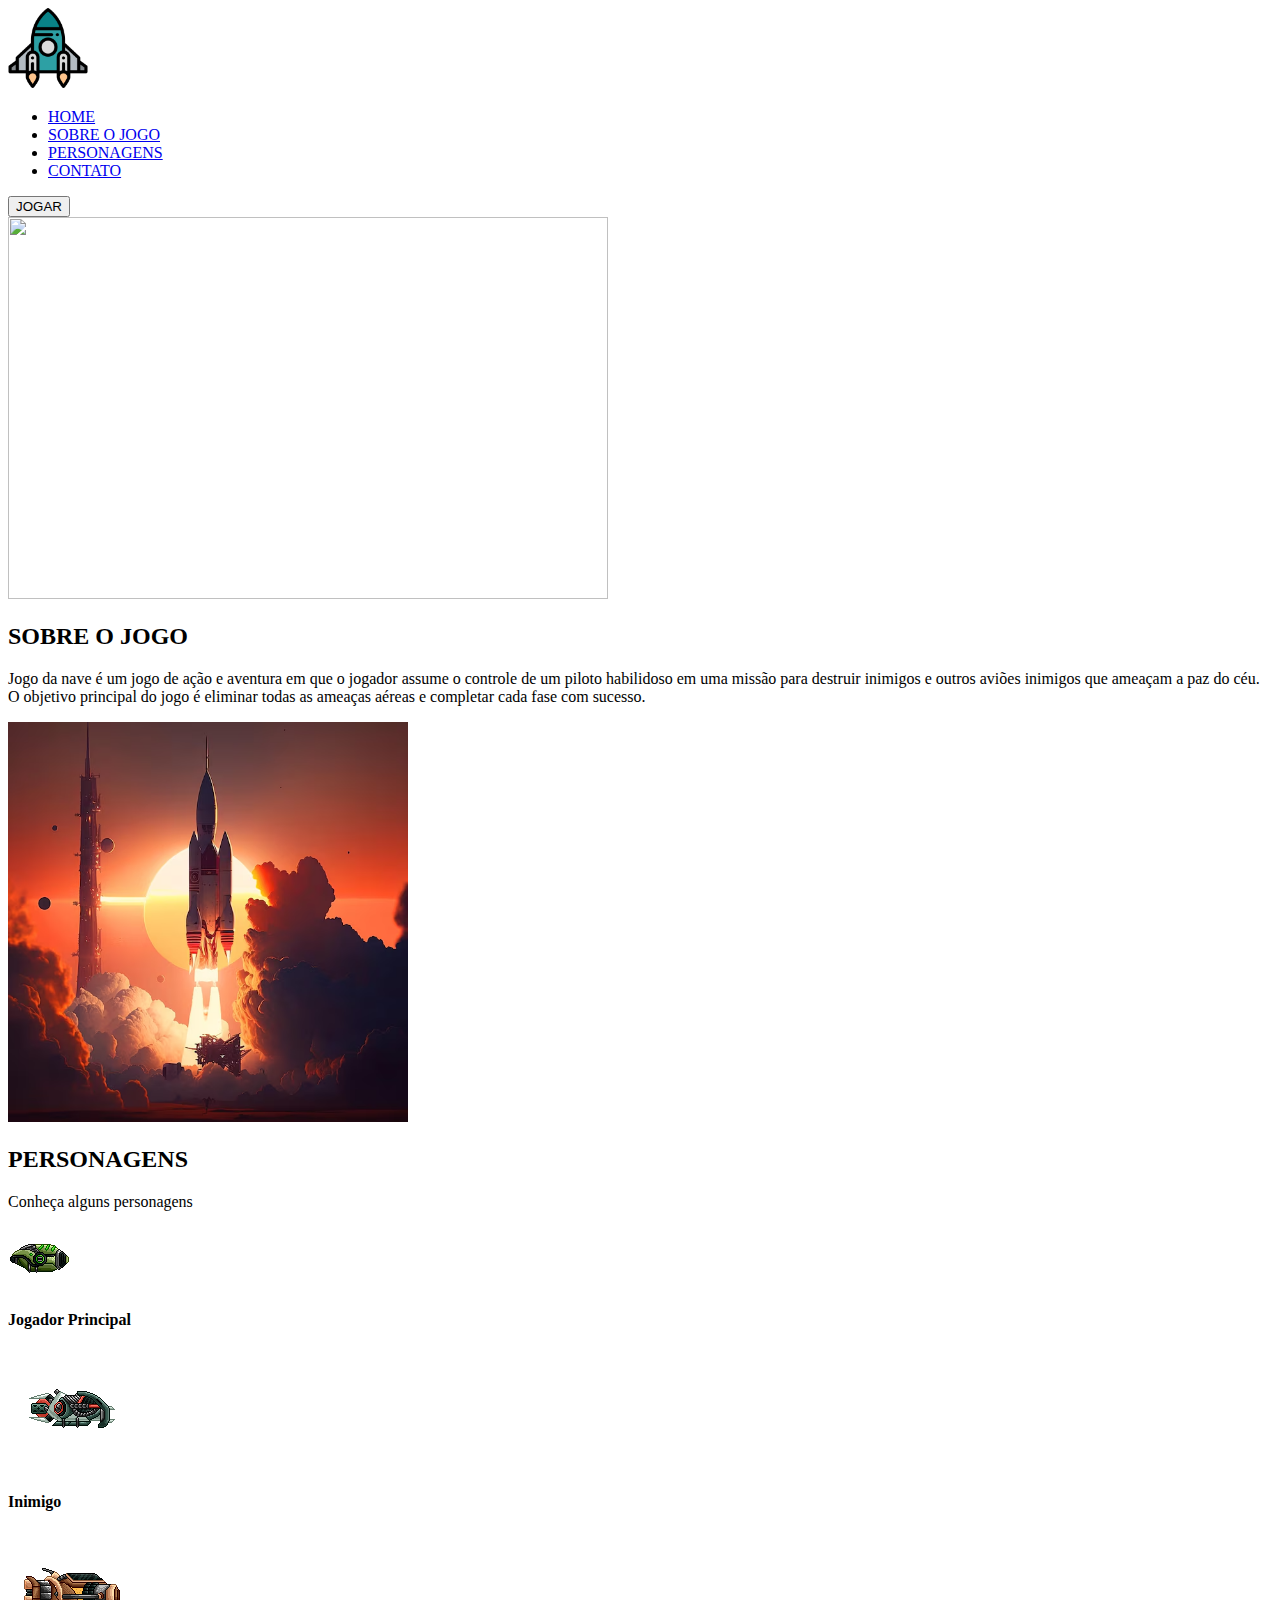
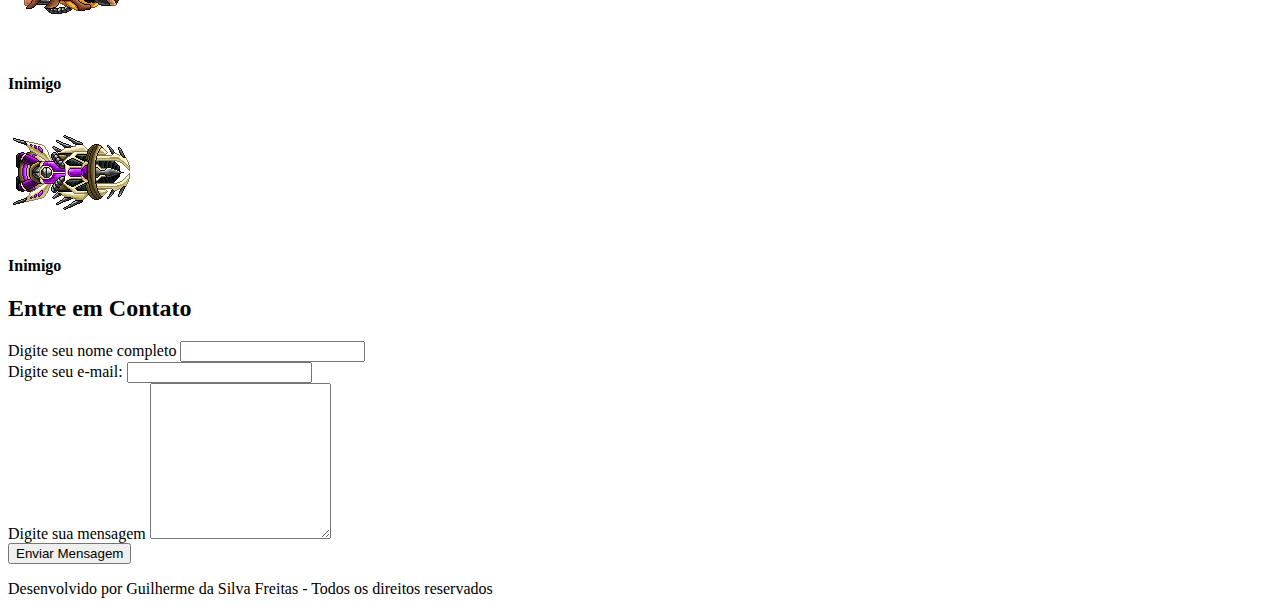
==== index.html @ e5a6dae8 "Add files via upload" ====
<!DOCTYPE html>
<html lang="pt-br">

    <head>
        <title>GALACTIC</title>
        <meta charset="utf-8">
        <meta name="description" content="site do game galactic">
        <link rel="stylesheet" href="css/style.css">
        <link rel="shortcut icon" href="imagens/icone.png">
<link rel="preconnect" href="https://fonts.googleapis.com">
<link rel="preconnect" href="https://fonts.gstatic.com" crossorigin>
<link href="https://fonts.googleapis.com/css2?family=Pixelify+Sans:wght@400..700&display=swap" rel="stylesheet">
<meta name="viewport" content="width=device-width, initial-scale=1.0">
    </head>


    <body>
        <header>
        <a href="index.html" title="home">
            <img src="imagens/icone.png" height="80px" width="80px" alt="logo game" title="logo game">
        </a>
        <nav>
            <ul>
                <li>
                    <a href="#home" title="Home">HOME</a>
                </li>
                <li>
                    <a href="#sobre-o-jogo" title="Sobre o Jogo">SOBRE O JOGO</a>
                </li>
                <li>
                    <a href="#personagens" title="Personagens">PERSONAGENS</a>
                </li>
                <li>
                    <a href="#contato" titel="Contato">CONTATO</a>
                </li>
            </ul>
        </nav>
        </header>
        <main>
            <section id="home">
                <div class="container">
                    <div class="centro">
                        <a href="jogo.html" alt="JOGAR" title="JOGAR GALACTIC">
                        <button type="submit">JOGAR</button>
                        </a>
                    </div>
                    <div class="img-jogar">
                        <img src="imagens/Screenshot_1.png" width="600" height="382px">
                    </div>
                </div>
            </section>
            <section id="sobre-o-jogo">
                <div class="centro2">
                    <h2>SOBRE O JOGO</h2>
                </div>
            <div class="container2">
            <div class="centro">
                <div class="txt">
                    <p>Jogo da nave é um jogo de ação e aventura em que o jogador assume o controle de um piloto habilidoso em uma missão para destruir inimigos e outros aviões inimigos que ameaçam a paz do céu. O objetivo principal do jogo é eliminar todas as ameaças aéreas e completar cada fase com sucesso.
                    </p>
                </div>
                <div class="imgnave">
                    <img src="imagens/nave3.png" width="400" height="400" alt="nave espacial" tiitle="nave espacial">
                </div>    
            </div> 
            </div>   
            </section>
            <section id="personagens">
                <div class="centro">
                    <h2>PERSONAGENS</h2>
                    <p>Conheça  alguns personagens</p>
                    <div class="grid">
                        <div class="coluna">
                            <img src="imagens/Ship1.png" alt="jogador" title="jogador">
                            <p><strong>Jogador Principal</strong></p>
                        </div>
                        <div class="coluna">
                            <img src="imagens/Ship3.png" alt="inimigo1" tittle="inimigo1">
                            <p><B>Inimigo</B></p>
                        </div>
                        <div class="coluna">
                            <img src="imagens/Ship4.png" alt="inimigo2" title="inimigo2">
                            <p><B>Inimigo</B></p>
                        </div>
                        <div class="coluna">
                            <img src="imagens/Ship6.png" alt="inimigo3" title="inimigo3">
                            <P><B>Inimigo</B></P>
                        </div>
                    </div>
                </div>
            </section>
            <section id="contato">
                <div class="centro">
                    <h2> Entre em Contato</h2>
                    <form name="FormContato">
                        <label for="nome">Digite seu nome completo</label>
                        <input type="text" name="nome" id="nome" required></input>
                        <br>
                        <label for="email"> Digite seu e-mail:</label>
                        <input type="email" name="email" id="email" required>
                        <br>
                        <label for="mensagem">Digite sua mensagem</label>
                        <textarea name="mensagem" id="mensagem" required rows="10"></textarea>
                        <br>
                        <button type="submit">Enviar Mensagem</button>
                    </form>
                </div>
            </section>
            
        </main>
        <footer>
            <p>Desenvolvido por Guilherme da Silva Freitas - Todos os direitos reservados</p>
        </footer>
    </body>
</html>
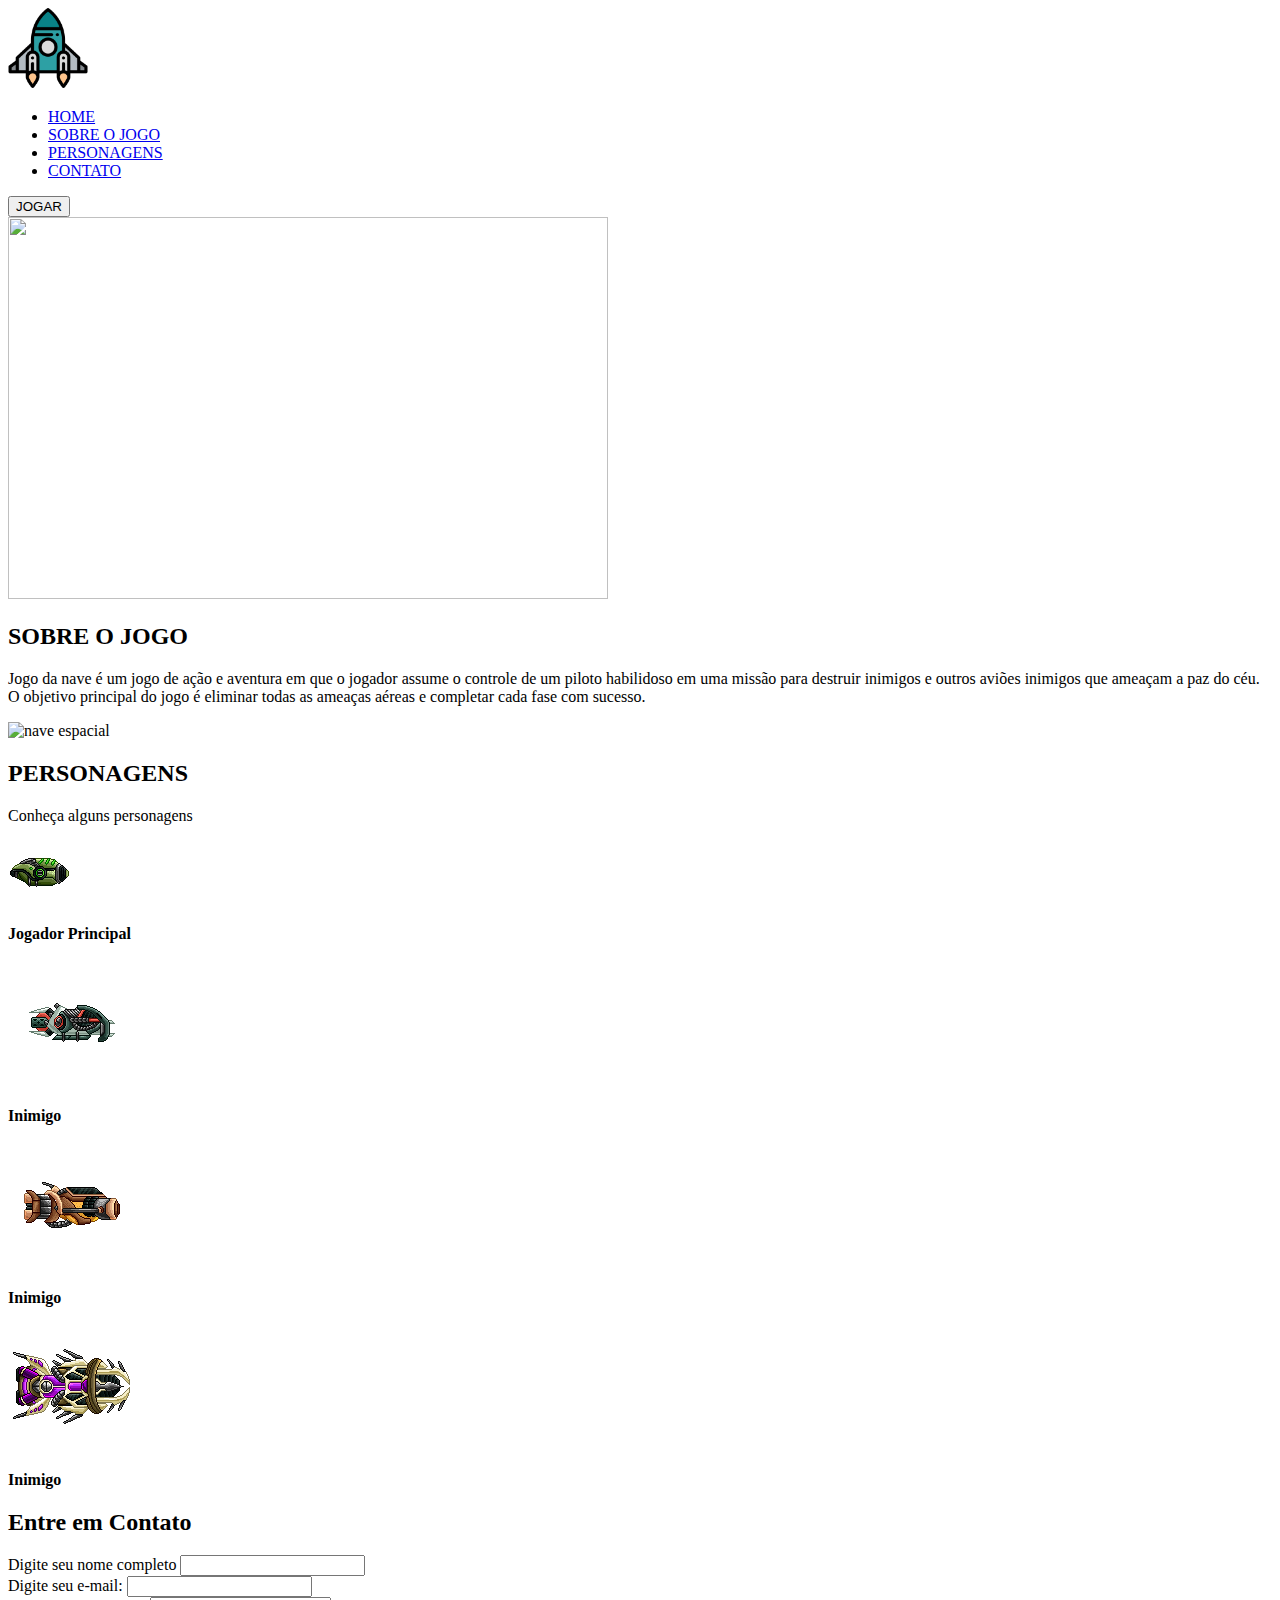
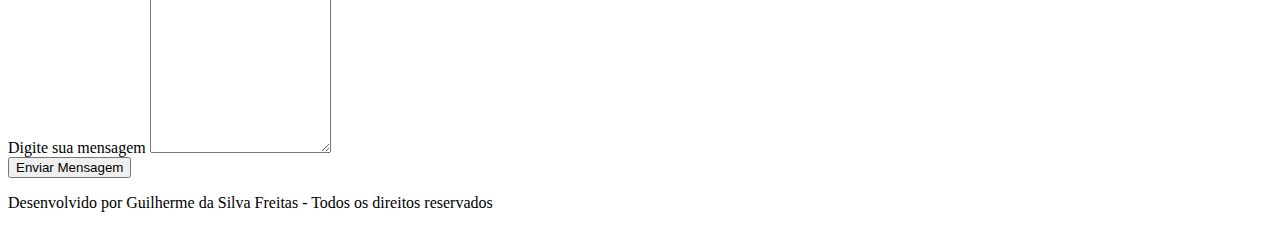
==== commit 9c7886c1: "Add files via upload" ====
--- a/index.html
+++ b/index.html
@@ -5,14 +5,13 @@
         <title>GALACTIC</title>
         <meta charset="utf-8">
         <meta name="description" content="site do game galactic">
-        <link rel="stylesheet" href="css/style.css">
+        <link rel="stylesheet" href="css/estilo.css">
         <link rel="shortcut icon" href="imagens/icone.png">
 <link rel="preconnect" href="https://fonts.googleapis.com">
 <link rel="preconnect" href="https://fonts.gstatic.com" crossorigin>
 <link href="https://fonts.googleapis.com/css2?family=Pixelify+Sans:wght@400..700&display=swap" rel="stylesheet">
 <meta name="viewport" content="width=device-width, initial-scale=1.0">
     </head>
-
 
     <body>
         <header>
@@ -45,7 +44,7 @@
                         </a>
                     </div>
                     <div class="img-jogar">
-                        <img src="imagens/Screenshot_1.png" width="600" height="382px">
+                        <img src="imagens/fundo.png.png" width="600" height="382px">
                     </div>
                 </div>
             </section>
@@ -60,7 +59,7 @@
                     </p>
                 </div>
                 <div class="imgnave">
-                    <img src="imagens/nave3.png" width="400" height="400" alt="nave espacial" tiitle="nave espacial">
+                    <img src="imagens/nave3.png.png" width="400" height="400" alt="nave espacial" tiitle="nave espacial">
                 </div>    
             </div> 
             </div>   
@@ -108,6 +107,7 @@
             </section>
             
         </main>
+
         <footer>
             <p>Desenvolvido por Guilherme da Silva Freitas - Todos os direitos reservados</p>
         </footer>
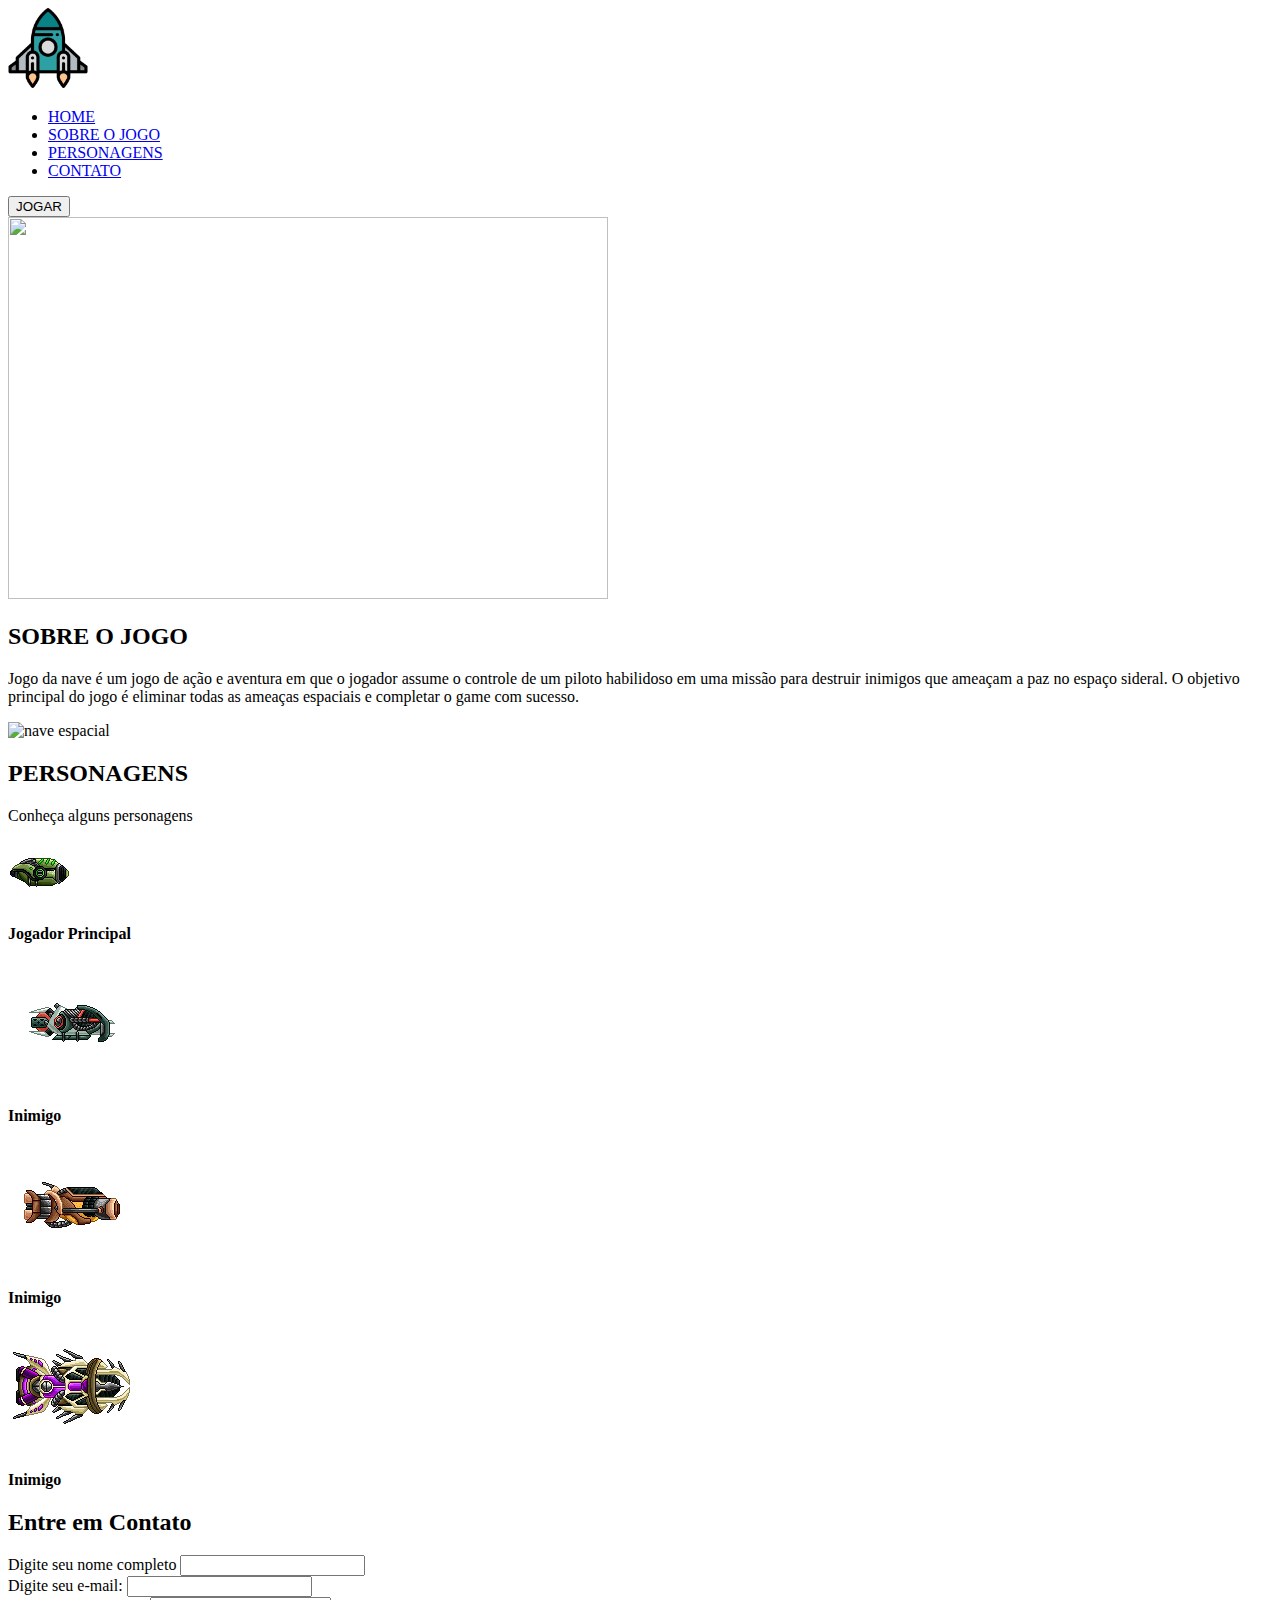
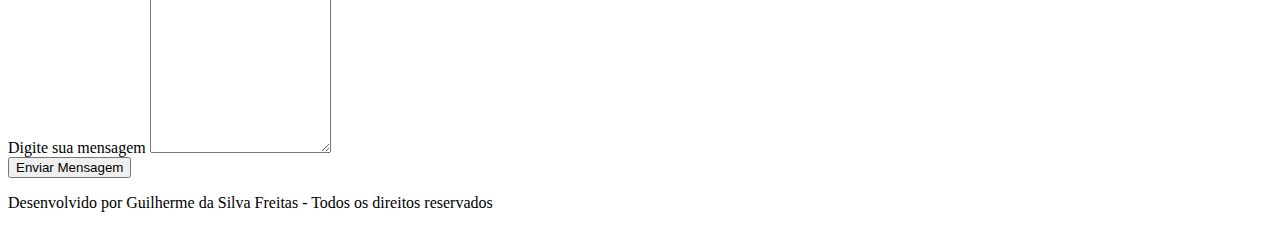
==== commit 38553c3a: "Add files via upload" ====
--- a/index.html
+++ b/index.html
@@ -55,7 +55,7 @@
             <div class="container2">
             <div class="centro">
                 <div class="txt">
-                    <p>Jogo da nave é um jogo de ação e aventura em que o jogador assume o controle de um piloto habilidoso em uma missão para destruir inimigos e outros aviões inimigos que ameaçam a paz do céu. O objetivo principal do jogo é eliminar todas as ameaças aéreas e completar cada fase com sucesso.
+                    <p>Jogo da nave é um jogo de ação e aventura em que o jogador assume o controle de um piloto habilidoso em uma missão para destruir inimigos que ameaçam a paz no espaço sideral. O objetivo principal do jogo é eliminar todas as ameaças espaciais e completar o game com sucesso.
                     </p>
                 </div>
                 <div class="imgnave">
